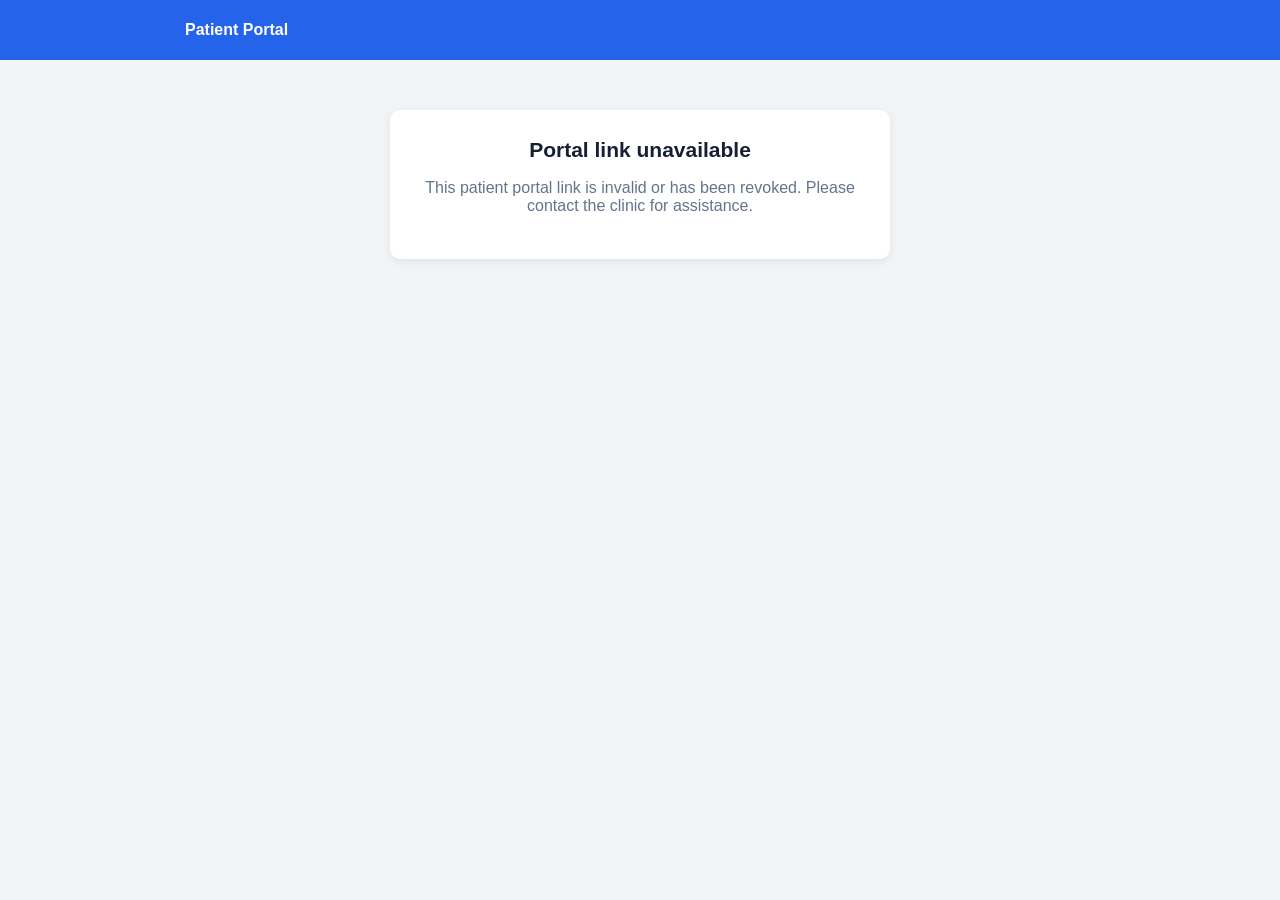
==== portal.html @ 3f1f4bc5 "first commit" ====
<!DOCTYPE html>
<html lang="en">
<head>
  <meta charset="utf-8">
  <meta name="viewport" content="width=device-width, initial-scale=1">
  <meta name="referrer" content="no-referrer">
  <title>Patient Portal</title>
  <style>
    :root{font-family:Inter,"Noto Sans Khmer",Arial,sans-serif;color:#172033;background:#f3f4f6;font-synthesis:none}
    *{box-sizing:border-box}
    body{margin:0}
    .portal-top{height:60px;background:#2563eb;color:#fff;display:flex;align-items:center;padding:0 max(calc((100vw - 910px)/2),20px);font-weight:700}
    main{width:min(910px,calc(100% - 32px));margin:0 auto 48px}
    .portal-hero{margin:0 0 18px;padding:22px 24px;background:linear-gradient(110deg,#3b82f6,#06b6d4);color:#fff;border-radius:0 0 10px 10px;box-shadow:0 4px 12px #17203320}
    .portal-hero h1{margin:0 0 8px;font-size:23px}
    .portal-hero p{margin:0;opacity:.9;font-size:14px}
    .portal-tabs{display:flex;gap:6px;overflow-x:auto;margin-bottom:18px;padding:6px;background:#fff;border-radius:9px;box-shadow:0 1px 3px #17203312}
    .portal-tabs button{flex:0 0 auto;padding:10px 13px;border:0;border-radius:6px;background:transparent;color:#52627a;font:inherit;font-size:13px;font-weight:600;cursor:pointer}
    .portal-tabs button[aria-selected="true"]{background:#eff6ff;color:#2563eb}
    .portal-panel[hidden]{display:none}
    .portal-grid{display:grid;grid-template-columns:1fr 1fr;gap:16px}
    .portal-card{min-width:0;padding:20px;background:#fff;border:1px solid #e1e6ee;border-radius:8px;box-shadow:0 1px 2px #1720330b}
    .portal-card h2{margin:0 0 18px;font-size:18px}
    .portal-info{display:grid;grid-template-columns:1fr 1fr;gap:14px 18px}
    .portal-info div{min-width:0}
    .portal-info span,.portal-muted{display:block;color:#718096;font-size:12px}
    .portal-info b{display:block;margin-top:4px;overflow-wrap:anywhere;font-size:13px;font-weight:600}
    .portal-actions{display:flex;flex-wrap:wrap;gap:8px;margin-top:20px}
    .portal-actions button{flex:1;padding:9px 12px;border:1px solid #bfdbfe;border-radius:5px;background:#fff;color:#1e293b;font-weight:600;cursor:pointer}
    .portal-actions button:hover{background:#eff6ff}
    .portal-list{display:grid;gap:12px}
    .portal-item{padding:14px;border:1px solid #e5eaf1;border-radius:7px}
    .portal-item h3{margin:0 0 5px;font-size:15px}
    .portal-item time{color:#718096;font-size:12px}
    .portal-item p{margin:8px 0 0;white-space:pre-wrap;overflow-wrap:anywhere;font-size:13px}
    .portal-item dl{display:grid;grid-template-columns:minmax(100px,auto) 1fr;gap:6px 12px;margin:10px 0 0;font-size:12px}
    .portal-item dt{color:#718096}.portal-item dd{margin:0;overflow-wrap:anywhere}
    .portal-message{margin:50px auto;max-width:500px;padding:28px;background:#fff;border-radius:10px;text-align:center;box-shadow:0 2px 8px #17203316}
    .portal-message h1{margin-top:0;font-size:21px}.portal-message p{color:#64748b}
    .portal-footer{padding:26px 0;color:#8290a4;text-align:center;font-size:12px}
    .portal-private{margin:14px 0 0;padding:10px 12px;border-radius:6px;background:#f8fafc;color:#64748b;font-size:11px}
    @media(max-width:640px){.portal-grid{grid-template-columns:1fr}.portal-info{gap:12px}.portal-hero{padding:18px}.portal-tabs button{padding:10px}}
  </style>
  <script>
    const privateIPv4=/^(?:10(?:\.\d{1,3}){3}|192\.168(?:\.\d{1,3}){2}|172\.(?:1[6-9]|2\d|3[01])(?:\.\d{1,3}){2})$/.test(location.hostname);
    const localHost=location.hostname==='localhost'||location.hostname==='127.0.0.1'||location.hostname.endsWith('.local')||privateIPv4;
    window.API_BASE=localHost?'':'https://clinicsovanvitou-backend-67e0.onrender.com';
  </script>
  <script src="portal.js" defer></script>
</head>
<body>
  <header class="portal-top">Patient Portal</header>
  <main id="portal">
    <section class="portal-message" role="status"><h1>Loading patient portal…</h1></section>
  </main>
</body>
</html>
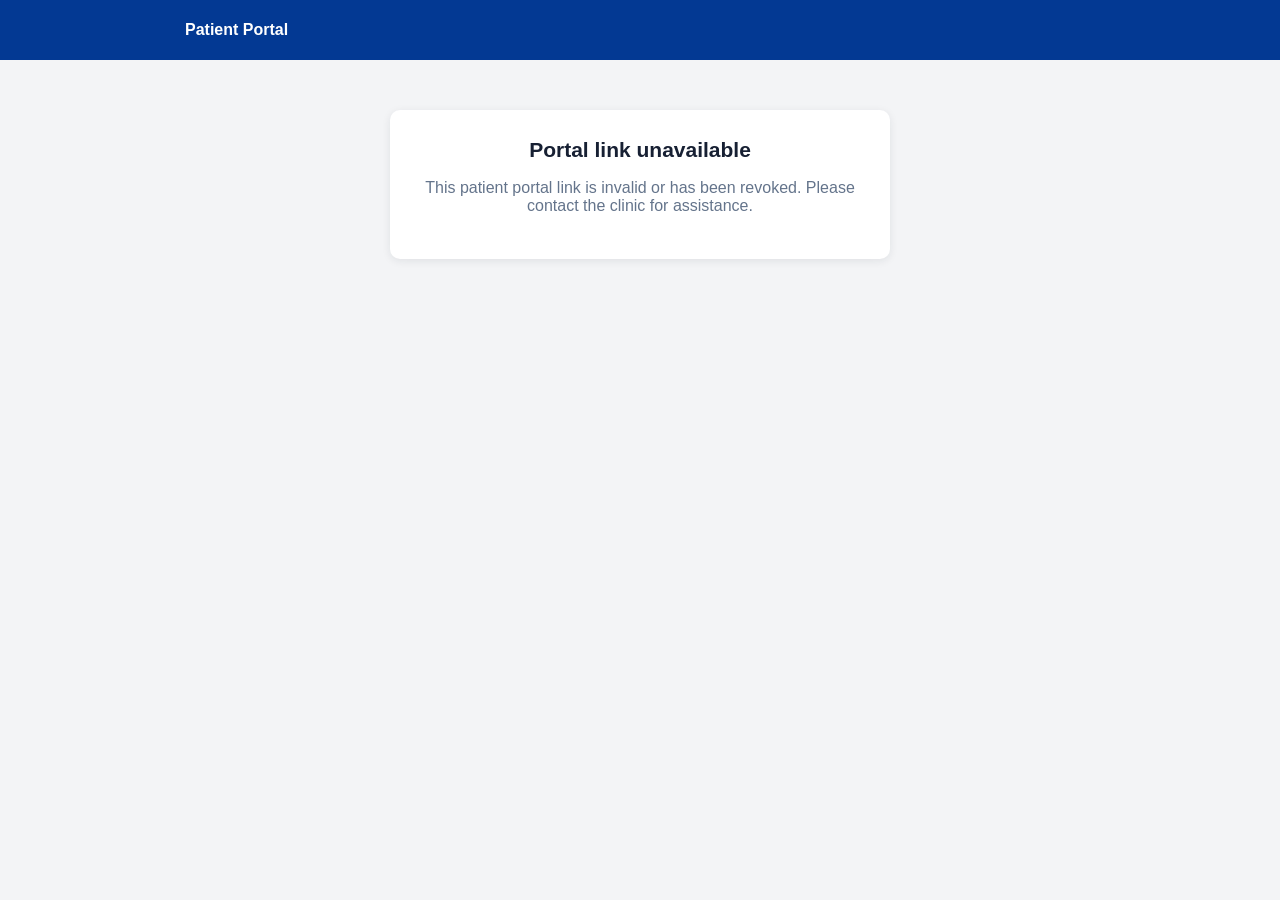
==== commit 7310e8c1: "first commit" ====
--- a/portal.html
+++ b/portal.html
@@ -9,14 +9,14 @@
     :root{font-family:Inter,"Noto Sans Khmer",Arial,sans-serif;color:#172033;background:#f3f4f6;font-synthesis:none}
     *{box-sizing:border-box}
     body{margin:0}
-    .portal-top{height:60px;background:#2563eb;color:#fff;display:flex;align-items:center;padding:0 max(calc((100vw - 910px)/2),20px);font-weight:700}
+    .portal-top{height:60px;background:#033993;color:#fff;display:flex;align-items:center;padding:0 max(calc((100vw - 910px)/2),20px);font-weight:700}
     main{width:min(910px,calc(100% - 32px));margin:0 auto 48px}
     .portal-hero{margin:0 0 18px;padding:22px 24px;background:linear-gradient(110deg,#3b82f6,#06b6d4);color:#fff;border-radius:0 0 10px 10px;box-shadow:0 4px 12px #17203320}
     .portal-hero h1{margin:0 0 8px;font-size:23px}
     .portal-hero p{margin:0;opacity:.9;font-size:14px}
     .portal-tabs{display:flex;gap:6px;overflow-x:auto;margin-bottom:18px;padding:6px;background:#fff;border-radius:9px;box-shadow:0 1px 3px #17203312}
     .portal-tabs button{flex:0 0 auto;padding:10px 13px;border:0;border-radius:6px;background:transparent;color:#52627a;font:inherit;font-size:13px;font-weight:600;cursor:pointer}
-    .portal-tabs button[aria-selected="true"]{background:#eff6ff;color:#2563eb}
+    .portal-tabs button[aria-selected="true"]{background:#eff6ff;color:#033993}
     .portal-panel[hidden]{display:none}
     .portal-grid{display:grid;grid-template-columns:1fr 1fr;gap:16px}
     .portal-card{min-width:0;padding:20px;background:#fff;border:1px solid #e1e6ee;border-radius:8px;box-shadow:0 1px 2px #1720330b}
@@ -35,6 +35,10 @@
     .portal-item p{margin:8px 0 0;white-space:pre-wrap;overflow-wrap:anywhere;font-size:13px}
     .portal-item dl{display:grid;grid-template-columns:minmax(100px,auto) 1fr;gap:6px 12px;margin:10px 0 0;font-size:12px}
     .portal-item dt{color:#718096}.portal-item dd{margin:0;overflow-wrap:anywhere}
+    .portal-item .portal-value-list{display:grid;gap:6px;margin:0;padding-left:18px}
+    .portal-item .portal-value-object{display:grid;gap:4px}
+    .portal-item .portal-value-field{display:flex;flex-wrap:wrap;gap:2px 6px}
+    .portal-item .portal-value-field b{font-weight:600}
     .portal-message{margin:50px auto;max-width:500px;padding:28px;background:#fff;border-radius:10px;text-align:center;box-shadow:0 2px 8px #17203316}
     .portal-message h1{margin-top:0;font-size:21px}.portal-message p{color:#64748b}
     .portal-footer{padding:26px 0;color:#8290a4;text-align:center;font-size:12px}
@@ -44,7 +48,8 @@
   <script>
     const privateIPv4=/^(?:10(?:\.\d{1,3}){3}|192\.168(?:\.\d{1,3}){2}|172\.(?:1[6-9]|2\d|3[01])(?:\.\d{1,3}){2})$/.test(location.hostname);
     const localHost=location.hostname==='localhost'||location.hostname==='127.0.0.1'||location.hostname.endsWith('.local')||privateIPv4;
-    window.API_BASE=localHost?'':'https://clinicsovanvitou-backend-67e0.onrender.com';
+    const sameOriginApi=localHost||location.hostname.endsWith('.synology.me');
+    window.API_BASE=sameOriginApi?'':'https://clinicsovanvitou-backend-67e0.onrender.com';
   </script>
   <script src="portal.js" defer></script>
 </head>
